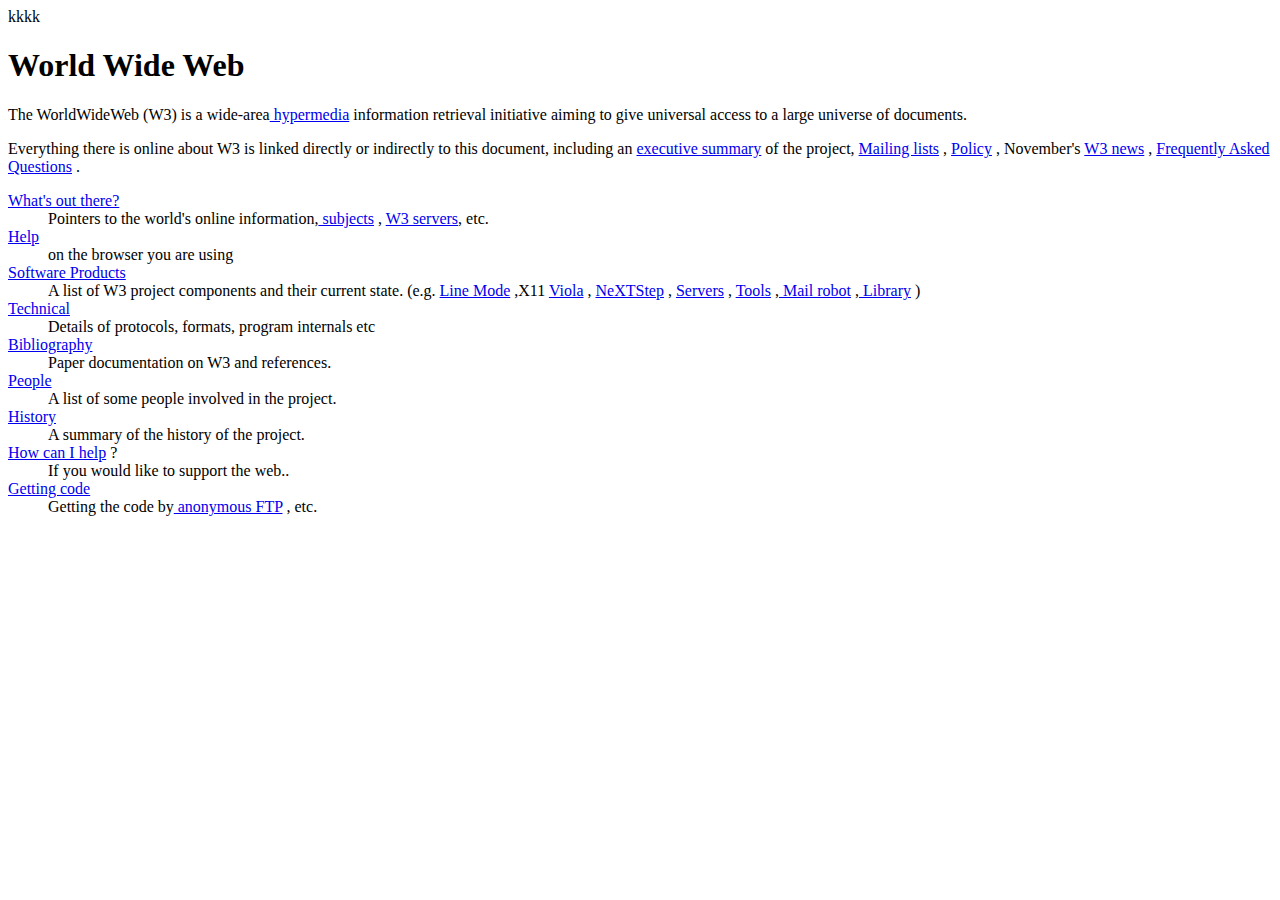
==== docs/index.html @ 47a31dfa "Update index.html" ====
kkkk
<HEADER>
<TITLE>mój dom</TITLE>


<HEADER>
<TITLE>The World Wide Web project</TITLE>
<NEXTID N="55">
</HEADER>
<BODY>
<H1>World Wide Web</H1>The WorldWideWeb (W3) is a wide-area<A
NAME=0 HREF="WhatIs.html">
hypermedia</A> information retrieval
initiative aiming to give universal
access to a large universe of documents.<P>
Everything there is online about
W3 is linked directly or indirectly
to this document, including an <A
NAME=24 HREF="Summary.html">executive
summary</A> of the project, <A
NAME=29 HREF="Administration/Mailing/Overview.html">Mailing lists</A>
, <A
NAME=30 HREF="Policy.html">Policy</A> , November's  <A
NAME=34 HREF="News/9211.html">W3  news</A> ,
<A
NAME=41 HREF="FAQ/List.html">Frequently Asked Questions</A> .
<DL>
<DT><A
NAME=44 HREF="../DataSources/Top.html">What's out there?</A>
<DD> Pointers to the
world's online information,<A
NAME=45 HREF="../DataSources/bySubject/Overview.html"> subjects</A>
, <A
NAME=z54 HREF="../DataSources/WWW/Servers.html">W3 servers</A>, etc.
<DT><A
NAME=46 HREF="Help.html">Help</A>
<DD> on the browser you are using
<DT><A
NAME=13 HREF="Status.html">Software Products</A>
<DD> A list of W3 project
components and their current state.
(e.g. <A
NAME=27 HREF="LineMode/Browser.html">Line Mode</A> ,X11 <A
NAME=35 HREF="Status.html#35">Viola</A> ,  <A
NAME=26 HREF="NeXT/WorldWideWeb.html">NeXTStep</A>
, <A
NAME=25 HREF="Daemon/Overview.html">Servers</A> , <A
NAME=51 HREF="Tools/Overview.html">Tools</A> ,<A
NAME=53 HREF="MailRobot/Overview.html"> Mail robot</A> ,<A
NAME=52 HREF="Status.html#57">
Library</A> )
<DT><A
NAME=47 HREF="Technical.html">Technical</A>
<DD> Details of protocols, formats,
program internals etc
<DT><A
NAME=40 HREF="Bibliography.html">Bibliography</A>
<DD> Paper documentation
on  W3 and references.
<DT><A
NAME=14 HREF="People.html">People</A>
<DD> A list of some people involved
in the project.
<DT><A
NAME=15 HREF="History.html">History</A>
<DD> A summary of the history
of the project.
<DT><A
NAME=37 HREF="Helping.html">How can I help</A> ?
<DD> If you would like
to support the web..
<DT><A
NAME=48 HREF="../README.html">Getting code</A>
<DD> Getting the code by<A
NAME=49 HREF="LineMode/Defaults/Distribution.html">
anonymous FTP</A> , etc.</A>
</DL>
</BODY>
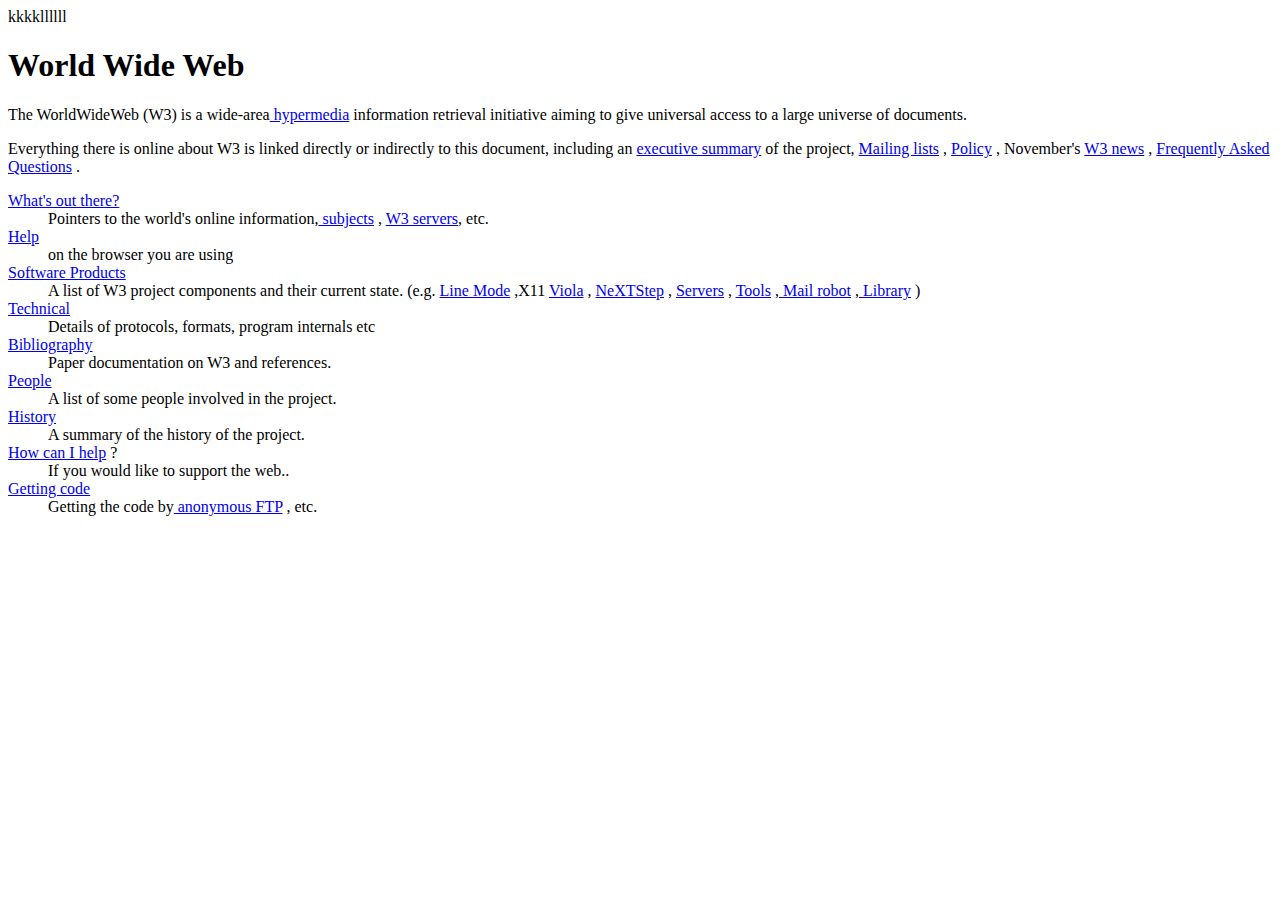
==== commit d166c82f: "Update index.html" ====
--- a/docs/index.html
+++ b/docs/index.html
@@ -1,6 +1,6 @@
-kkkk
+kkkkllllll
 <HEADER>
-<TITLE>mój dom</TITLE>
+<TITLE>mój nowy dom</TITLE>
 
 
 <HEADER>
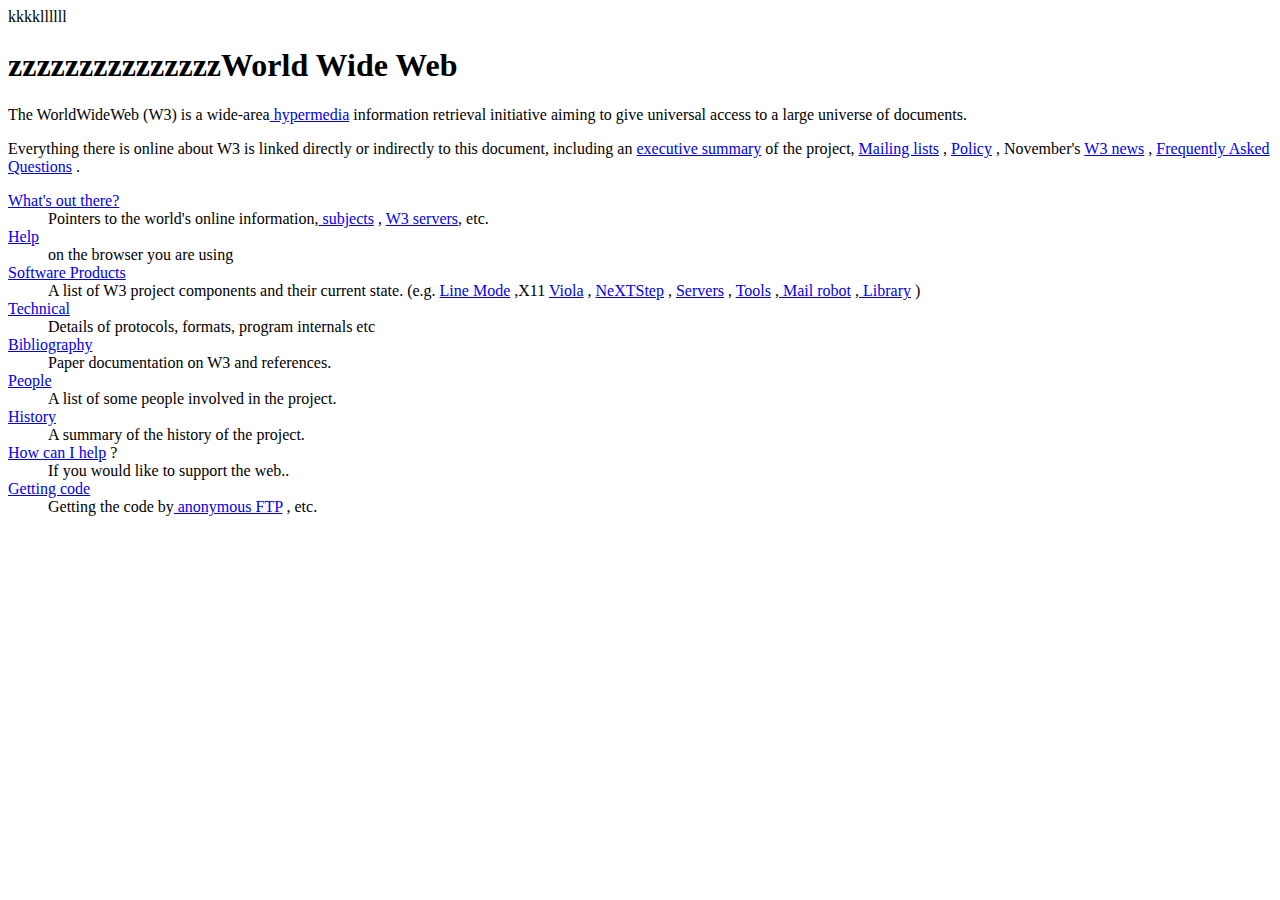
==== commit 97cad8a3: "Update index.html" ====
--- a/docs/index.html
+++ b/docs/index.html
@@ -4,11 +4,11 @@
 
 
 <HEADER>
-<TITLE>The World Wide Web project</TITLE>
+<TITLE>aaaaaaaaaaaaaaThe World Wide Web project</TITLE>
 <NEXTID N="55">
 </HEADER>
 <BODY>
-<H1>World Wide Web</H1>The WorldWideWeb (W3) is a wide-area<A
+<H1>zzzzzzzzzzzzzzzWorld Wide Web</H1>The WorldWideWeb (W3) is a wide-area<A
 NAME=0 HREF="WhatIs.html">
 hypermedia</A> information retrieval
 initiative aiming to give universal
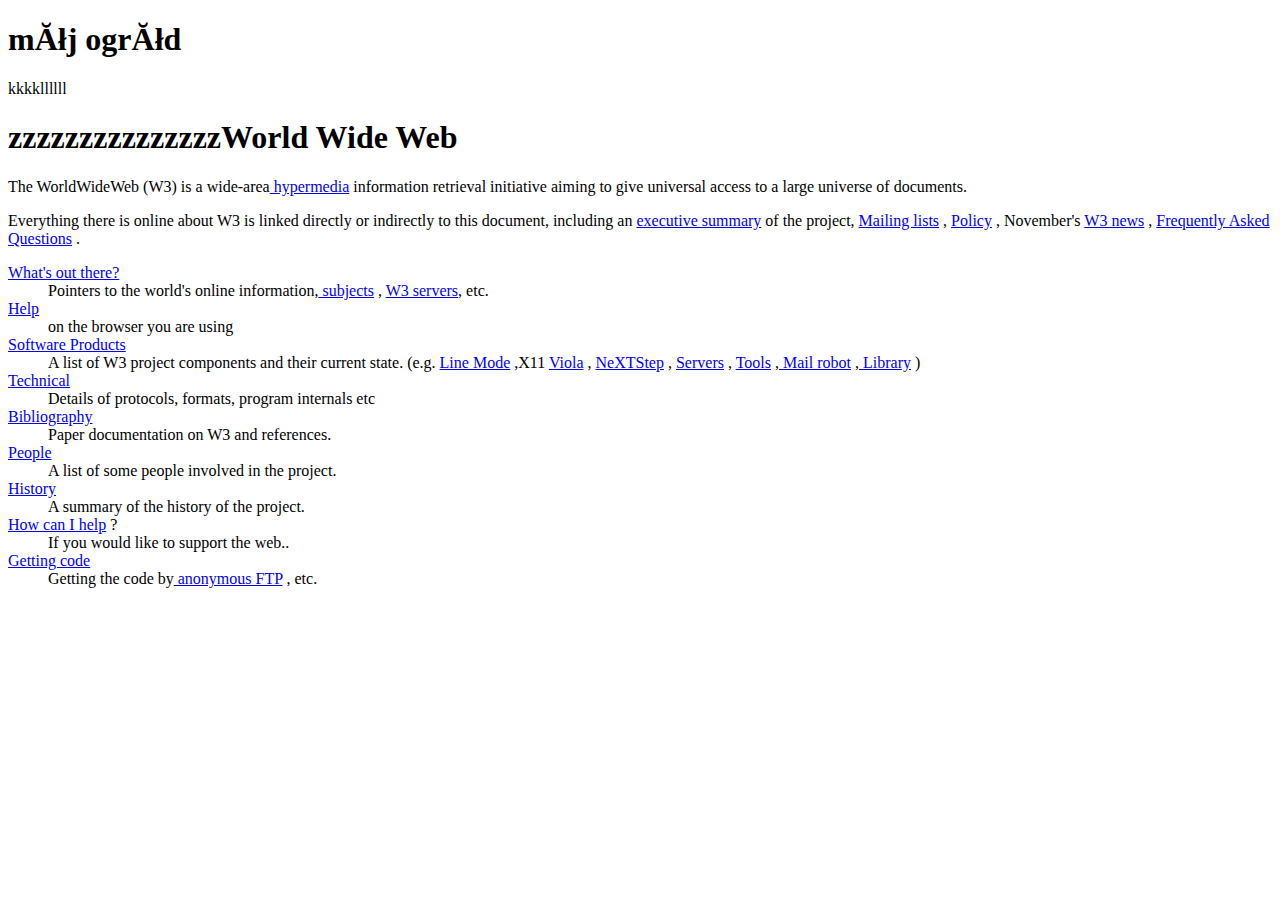
==== commit bee07562: "Update index.html" ====
--- a/docs/index.html
+++ b/docs/index.html
@@ -1,3 +1,19 @@
+<!DOCTYPE HTML>
+<html lang="pl">
+<head></head>
+	<meta charset="utf-8
+	<title> Mój ogród</title>
+	<meta name="description" content="Przed tobą moje ulubione kwiatki i krzewy"/>
+	<meta name="keywords" content="ogród, kwiaty, krzewy"/> 
+	
+<body></body>
+<h1>mój ogród </h1>
+
+
+
+</html>
+
+
 kkkkllllll
 <HEADER>
 <TITLE>mój nowy dom</TITLE>
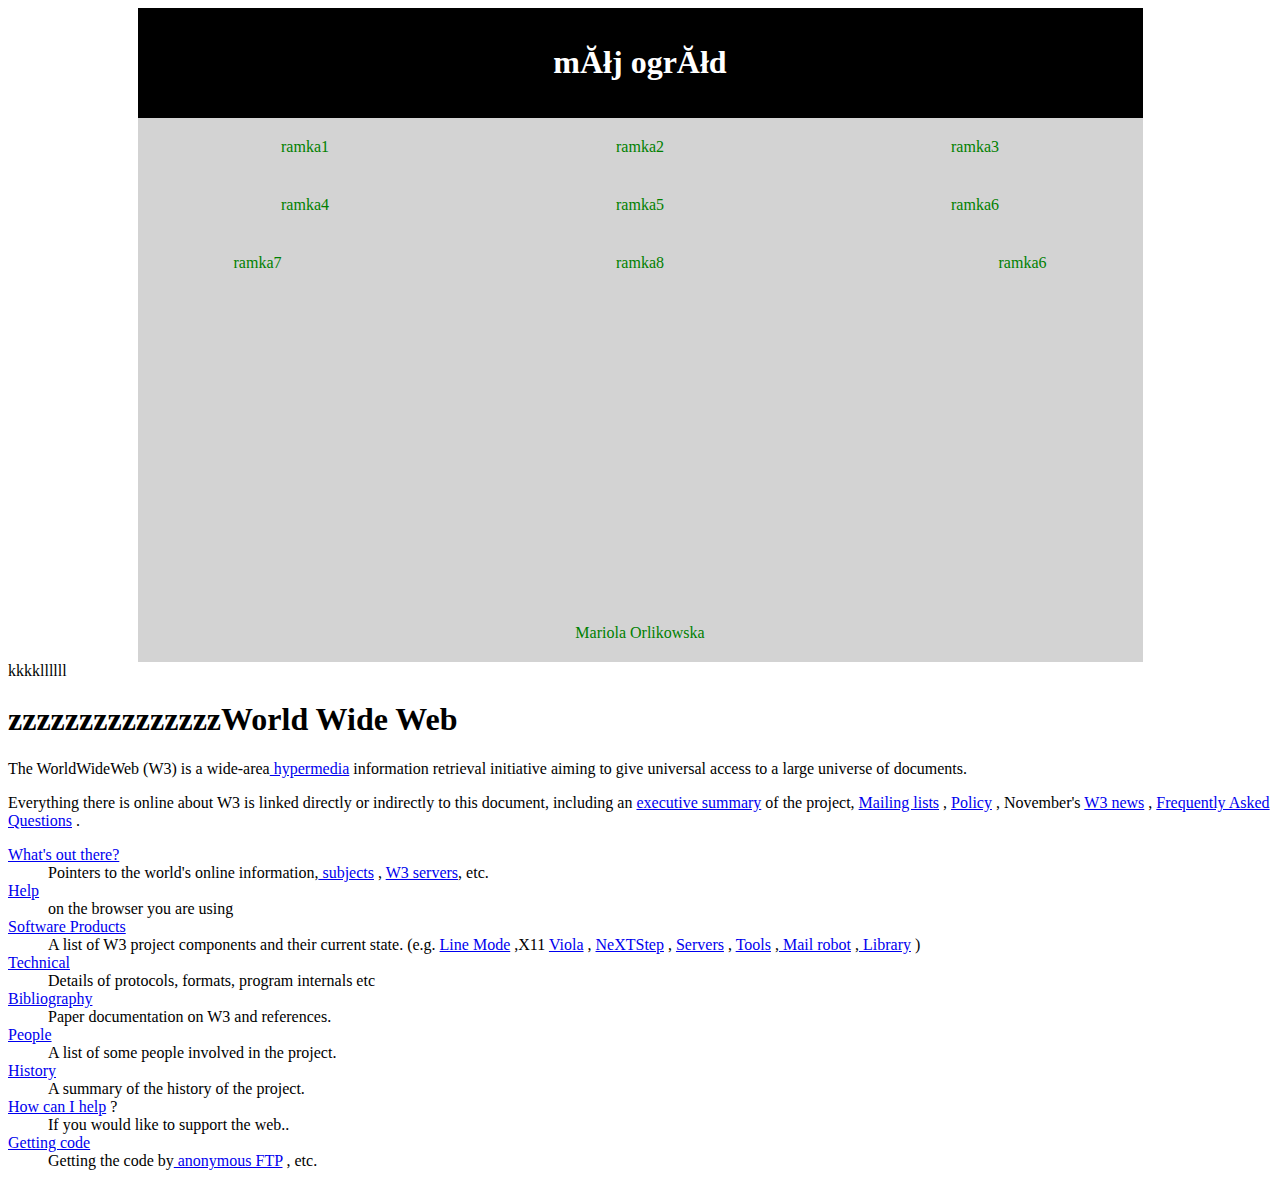
==== commit 65c24199: "Update index.html" ====
--- a/docs/index.html
+++ b/docs/index.html
@@ -1,14 +1,177 @@
 <!DOCTYPE HTML>
 <html lang="pl">
-<head></head>
+<head> 
 	<meta charset="utf-8
 	<title> Mój ogród</title>
 	<meta name="description" content="Przed tobą moje ulubione kwiatki i krzewy"/>
 	<meta name="keywords" content="ogród, kwiaty, krzewy"/> 
-	
-<body></body>
-<h1>mój ogród </h1>
-
+
+	<style>
+#container
+{
+width:1005px;
+margin-left:auto;
+margin-right:auto;
+}	
+#logo
+{
+background-color:black;
+color:white;
+text-align:center;
+padding: 15px;
+}
+#ramka1
+{
+float:left;
+padding:20px;
+width:295px;
+height:150;
+background-color:lightgray;
+color:green;
+text-align:center;
+}
+#ramka2
+{
+float:left;
+padding:20px;
+width:295px;
+height:150;
+background-color:lightgray;
+color:green;
+text-align:center;
+}
+#ramka3
+{
+float:left;
+padding:20px;
+width:295px;
+height:150;
+background-color:lightgray;
+color:green;
+text-align:center;
+}
+#ramka4
+{
+cler:both;
+float:left;
+padding:20px;
+width:295px;
+height:150;
+background-color:lightgray;
+color:green;
+text-align:center;
+}
+#ramka5
+{
+float:left;
+padding:20px;
+width:295px;
+height:150;
+background-color:lightgray;
+color:green;
+text-align:center;
+}
+#ramka6
+{
+float:left;
+padding:20px;
+width:295px;
+height:150;
+background-color:lightgray;
+color:green;
+text-align:center;
+}
+#ramka7
+{
+cler:both;
+float:left;
+padding:20px;
+width:200px;
+height:350px;
+background-color:lightgray;
+color:green;
+text-align:center;
+}
+#ramka8
+{
+float:left;
+padding:20px;
+width:485px;
+height:350px;
+background-color:lightgray;
+color:green;
+text-align:center;
+}
+#ramka9
+{
+float:left;
+padding:20px;
+width:200px;
+height:350px;
+background-color:lightgray;
+color:green;
+text-align:center;
+}
+#stopka
+{
+cler:both;
+padding:20px;
+width:965px;
+height:150;
+background-color:lightgray;
+color:green;
+text-align:center;
+}
+
+
+	</style>
+</head>
+<body>
+
+	<div id="container">
+		<div id="logo">
+		<h1>mój ogród </h1>
+		</div>
+		<div id=ramka1>
+		ramka1
+		</div>
+		<div id=ramka2>
+		ramka2
+		</div>
+		<div id=ramka3>
+		ramka3
+		</div>
+		<div id=ramka4>
+		ramka4
+		</div>
+		<div id=ramka5>
+		ramka5
+		</div>
+		<div id=ramka6>
+		ramka6
+		</div>
+		<div id=ramka7>
+		ramka7
+		</div>
+		<div id=ramka8>
+		ramka8
+		</div>
+		<div id=ramka9>
+		ramka6
+		</div>
+		<div id=stopka>
+	Mariola Orlikowska
+		</div>
+		
+	</div>
+
+
+</body>
+
+
+
+
+</html>
 
 
 </html>
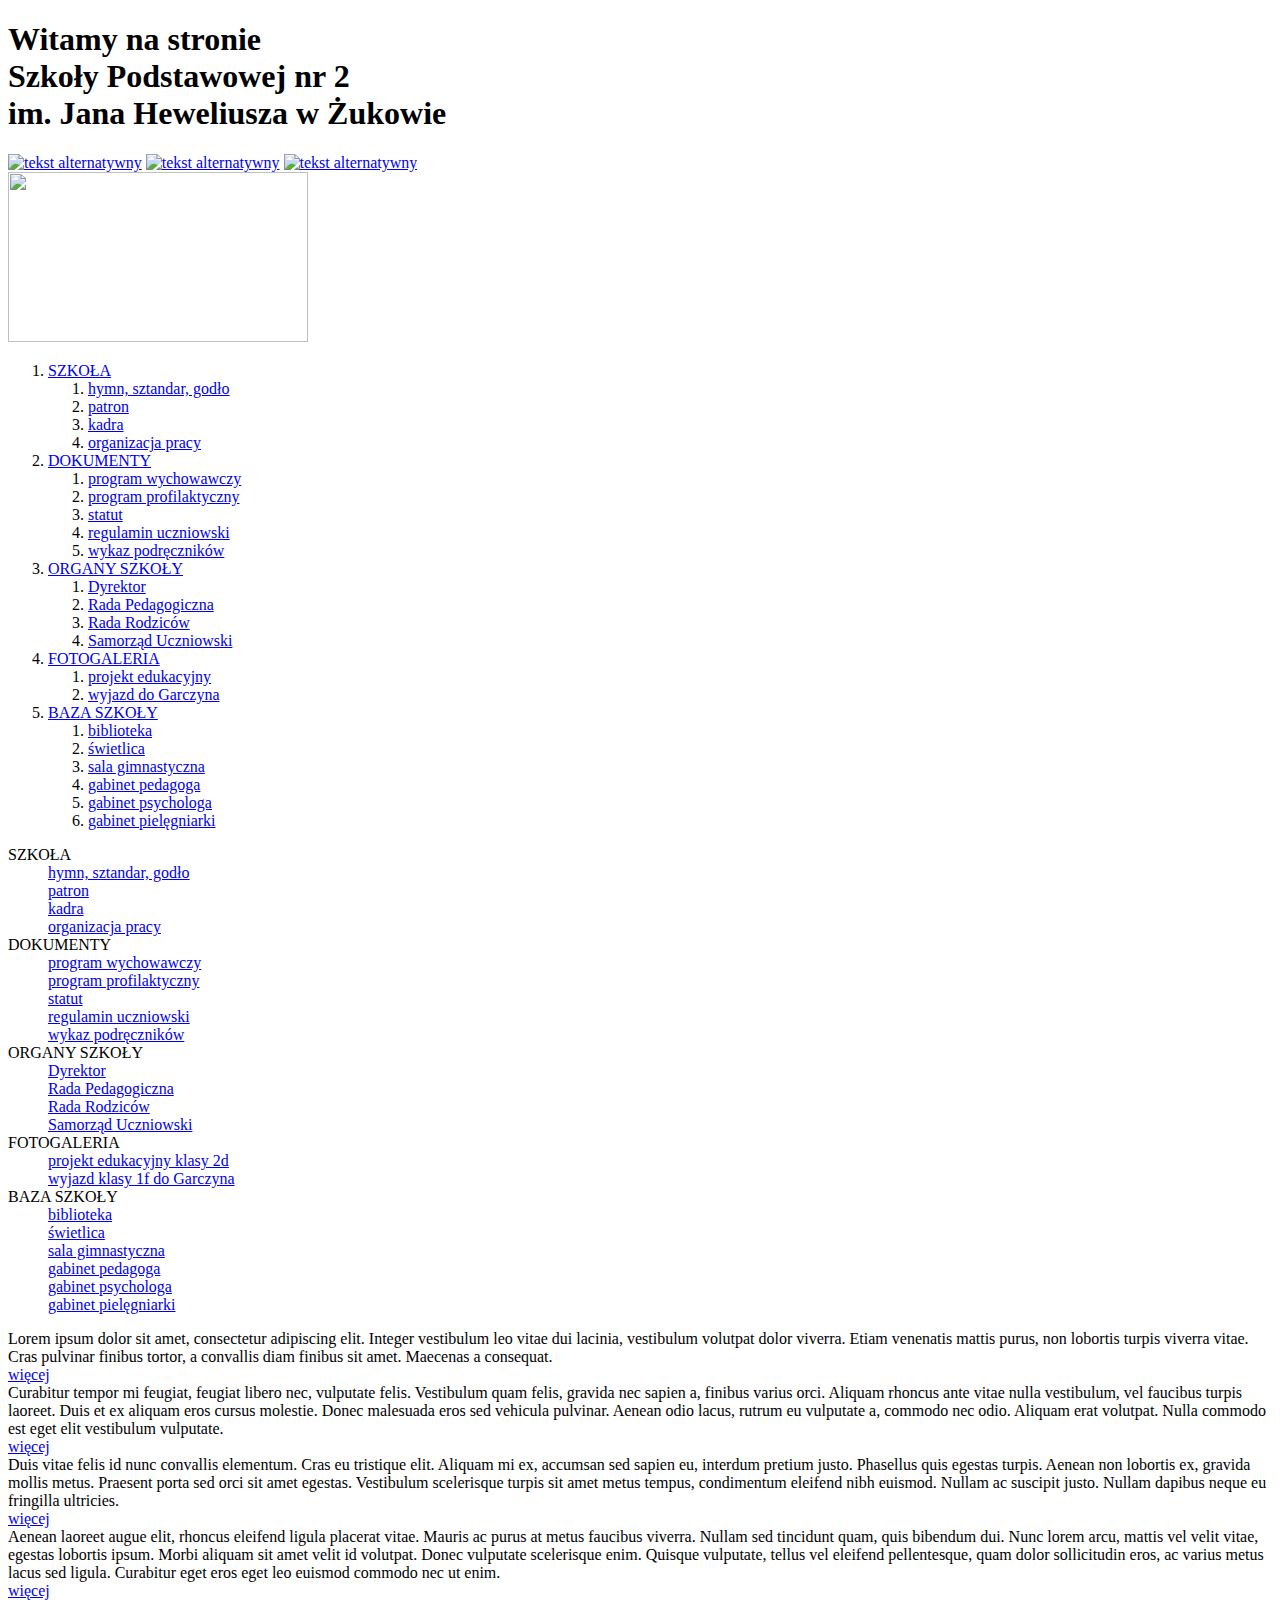
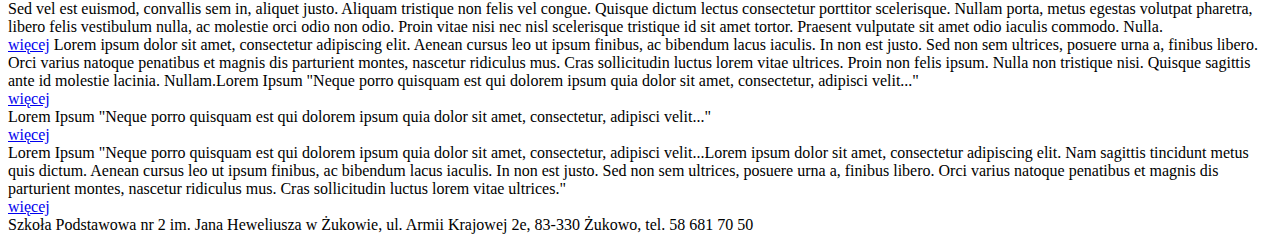
==== commit 569b8f15: "Rename index.html1 to index.html" ====
--- a/docs/index.html
+++ b/docs/index.html
@@ -1,257 +1,160 @@
 <!DOCTYPE HTML>
 <html lang="pl">
 <head> 
-	<meta charset="utf-8
-	<title> Mój ogród</title>
-	<meta name="description" content="Przed tobą moje ulubione kwiatki i krzewy"/>
-	<meta name="keywords" content="ogród, kwiaty, krzewy"/> 
+	<meta charset="utf-8"/>
+	<meta name="keywords" content="szkoła, Żukowo"/> 
+	<link rel="stylesheet" href="style.css" type="text/css"/>
+	<script type="text/javascript" charset="iso-8859-2" src="news.js"></script>
+	<meta name="viewport" content="width=device-width, initial-scale=1, maximum-scale=1">
 
-	<style>
-#container
-{
-width:1005px;
-margin-left:auto;
-margin-right:auto;
-}	
-#logo
-{
-background-color:black;
-color:white;
-text-align:center;
-padding: 15px;
-}
-#ramka1
-{
-float:left;
-padding:20px;
-width:295px;
-height:150;
-background-color:lightgray;
-color:green;
-text-align:center;
-}
-#ramka2
-{
-float:left;
-padding:20px;
-width:295px;
-height:150;
-background-color:lightgray;
-color:green;
-text-align:center;
-}
-#ramka3
-{
-float:left;
-padding:20px;
-width:295px;
-height:150;
-background-color:lightgray;
-color:green;
-text-align:center;
-}
-#ramka4
-{
-cler:both;
-float:left;
-padding:20px;
-width:295px;
-height:150;
-background-color:lightgray;
-color:green;
-text-align:center;
-}
-#ramka5
-{
-float:left;
-padding:20px;
-width:295px;
-height:150;
-background-color:lightgray;
-color:green;
-text-align:center;
-}
-#ramka6
-{
-float:left;
-padding:20px;
-width:295px;
-height:150;
-background-color:lightgray;
-color:green;
-text-align:center;
-}
-#ramka7
-{
-cler:both;
-float:left;
-padding:20px;
-width:200px;
-height:350px;
-background-color:lightgray;
-color:green;
-text-align:center;
-}
-#ramka8
-{
-float:left;
-padding:20px;
-width:485px;
-height:350px;
-background-color:lightgray;
-color:green;
-text-align:center;
-}
-#ramka9
-{
-float:left;
-padding:20px;
-width:200px;
-height:350px;
-background-color:lightgray;
-color:green;
-text-align:center;
-}
-#stopka
-{
-cler:both;
-padding:20px;
-width:965px;
-height:150;
-background-color:lightgray;
-color:green;
-text-align:center;
-}
+	
+</head>
+<style>
+body {background:white}
+</style>
 
-
-	</style>
-</head>
 <body>
 
 	<div id="container">
-		<div id="logo">
-		<h1>mój ogród </h1>
+		
+			<div class="logo1">
+		<h1>Witamy na stronie <br/>Szkoły Podstawowej nr 2 <br/>im. Jana Heweliusza w Żukowie</h1>
+			</div>
+			
+			
+			<div class="logo2">
+		<a href="https://synergia.librus.pl"> <img src="librus.jpg"  " height="100" width="80" alt="tekst alternatywny" /></a>
+		<a href="http://www.gimzukowo.naszbip.pl/"><img src="logo_glowne bip.jpg" " height="100" width="80" alt="tekst alternatywny" /></a>
+		<a href="https://www.facebook.com/groups/236340163208232/?fref=ts"><img src="fb.jpg" " height="100" width="80" alt="tekst alternatywny" /></a>
+			</div>
+		<div id="zdjecie">
+		<img class="obr" src="heveliusz_r2_c1.jpg" " height="170" width="300"/> 
+	
+		</div>		
+		
+		<div class="nav">
+			<ol id="Menu1">
+				<li><a href="#">SZKOŁA</a>
+					<ol>
+						<li><a href="index_hymn_godlo_sztandar.html">hymn, sztandar, godło</a>
+						<li><a href="index_patron.html">patron</a>
+						<li><a href="index_kadra.html">kadra</a>
+						<li><a href="index_organizacja.html">organizacja pracy</a>
+					
+					</ol>	
+				<li><a href="#">DOKUMENTY</a>
+					<ol>
+						<li><a href="projekt_wychowawczy.pdf">program wychowawczy</a>
+						<li><a href="projekt_profilaktyka.pdf">program profilaktyczny</a>
+						<li><a href="statut.pdf">statut</a>
+						<li><a href="reg_ucz.pdf">regulamin uczniowski</a>
+						<li><a href="podreczniki.pdf">wykaz podręczników</a>
+					</ol>	
+				<li><a href="#">ORGANY SZKOŁY</a>
+					<ol>
+						<li><a href="#">Dyrektor</a>
+						<li><a href="#">Rada Pedagogiczna</a>
+						<li><a href="#">Rada Rodziców</a>
+						<li><a href="#">Samorząd Uczniowski</a>
+					</ol>	
+				<li><a href="#">FOTOGALERIA</a>
+					<ol>
+						<li><a href="index_galeria.html">projekt edukacyjny</a>
+						<li><a href="index_galeria1.html">wyjazd do Garczyna</a>
+						
+					</ol>
+				<li><a href="#">BAZA SZKOŁY</a>
+					<ol>
+						<li><a href="#">biblioteka</a>
+						<li><a href="#">świetlica</a>
+						<li><a href="#">sala gimnastyczna</a>
+						<li><a href="#">gabinet pedagoga</a>
+						<li><a href="#">gabinet psychologa</a>
+						<li><a href="#">gabinet pielęgniarki</a>	
+					</ol>
+			</ol>	
 		</div>
-		<div id=ramka1>
-		ramka1
+		<div class="nav2">
+			<dl id="menu0">
+				<dt><a>SZKOŁA</a></dt>
+						<dd><a href="index_hymn_godlo_sztandar.html" >hymn, sztandar, godło </a></dd>
+						<dd><a href="index_patron.html">patron</a></dd>
+						<dd><a href="index_kadra.html">kadra</a></dd>
+						<dd><a href="index_organizacja.html">organizacja pracy</a></dd>
+				<dt><a>DOKUMENTY</a></dt>
+						<dd><a href="projekt_wychowawczy.pdf">program wychowawczy</a></dd>
+						<dd><a href="projekt_profilaktyka.pdf">program profilaktyczny</a></dd>
+						<dd><a href="statut.pdf">statut</a></dd>
+						<dd><a href="reg_ucz.pdf">regulamin uczniowski</a></dd>
+						<dd><a href="podreczniki.pdf">wykaz podręczników</a></dd>
+				<dt><a>ORGANY SZKOŁY</a></dt>
+						<dd><a href="#">Dyrektor</a></dd>
+						<dd><a href="#">Rada Pedagogiczna</a></dd>
+						<dd><a href="#">Rada Rodziców</a></dd>
+						<dd><a href="#">Samorząd Uczniowski</a></dd>
+				<dt><a>FOTOGALERIA</a></dt>
+						<dd><a href="index_galeria.html">projekt edukacyjny klasy 2d</a></dd>
+						<dd><a href="index_galeria1.html">wyjazd klasy 1f do Garczyna</a></dd>
+				<dt><a>BAZA SZKOŁY</a></dt>
+						<dd><a href="#">biblioteka</a></dd>
+						<dd><a href="#">świetlica</a></dd>
+						<dd><a href="#">sala gimnastyczna</a></dd>
+						<dd><a href="#">gabinet pedagoga</a></dd>
+						<dd><a href="#">gabinet psychologa</a></dd>
+						<dd><a href="#">gabinet pielęgniarki</a></dd>	
+			</dl>	
+
 		</div>
-		<div id=ramka2>
-		ramka2
+		
+		
+		<div class=kolumna>
+			<a> Lorem ipsum dolor sit amet, consectetur adipiscing elit. Integer vestibulum leo vitae dui lacinia, vestibulum volutpat dolor viverra. Etiam venenatis mattis purus, non lobortis turpis viverra vitae. Cras pulvinar finibus tortor, a convallis diam finibus sit amet. Maecenas a consequat. </a>
+			<br/>
+			<a href="#">więcej</a>
+			<br/>
+			<a>Curabitur tempor mi feugiat, feugiat libero nec, vulputate felis. Vestibulum quam felis, gravida nec sapien a, finibus varius orci. Aliquam rhoncus ante vitae nulla vestibulum, vel faucibus turpis laoreet. Duis et ex aliquam eros cursus molestie. Donec malesuada eros sed vehicula pulvinar. Aenean odio lacus, rutrum eu vulputate a, commodo nec odio. Aliquam erat volutpat. Nulla commodo est eget elit vestibulum vulputate.
+			</a>
+			<br/>
+			<a href="#">więcej</a>
+			<br/>
+			<a>
+			Duis vitae felis id nunc convallis elementum. Cras eu tristique elit. Aliquam mi ex, accumsan sed sapien eu, interdum pretium justo. Phasellus quis egestas turpis. Aenean non lobortis ex, gravida mollis metus. Praesent porta sed orci sit amet egestas. Vestibulum scelerisque turpis sit amet metus tempus, condimentum eleifend nibh euismod. Nullam ac suscipit justo. Nullam dapibus neque eu fringilla ultricies.
+			</a>
+			<br/>
+			<a href="#">więcej</a>
+			<br/>
+			<a>
+			Aenean laoreet augue elit, rhoncus eleifend ligula placerat vitae. Mauris ac purus at metus faucibus viverra. Nullam sed tincidunt quam, quis bibendum dui. Nunc lorem arcu, mattis vel velit vitae, egestas lobortis ipsum. Morbi aliquam sit amet velit id volutpat. Donec vulputate scelerisque enim. Quisque vulputate, tellus vel eleifend pellentesque, quam dolor sollicitudin eros, ac varius metus lacus sed ligula. Curabitur eget eros eget leo euismod commodo nec ut enim.
+			<a/>
+			<br/>
+			<a href="#">więcej</a>
+			<br/>
+			<a>
+			Sed vel est euismod, convallis sem in, aliquet justo. Aliquam tristique non felis vel congue. Quisque dictum lectus consectetur porttitor scelerisque. Nullam porta, metus egestas volutpat pharetra, libero felis vestibulum nulla, ac molestie orci odio non odio. Proin vitae nisi nec nisl scelerisque tristique id sit amet tortor. Praesent vulputate sit amet odio iaculis commodo. Nulla.
+			<a/>	
+			<br/>
+			<a href="#">więcej</a>
+			
+			<a> Lorem ipsum dolor sit amet, consectetur adipiscing elit. Aenean cursus leo ut ipsum finibus, ac bibendum lacus iaculis. In non est justo. Sed non sem ultrices, posuere urna a, finibus libero. Orci varius natoque penatibus et magnis dis parturient montes, nascetur ridiculus mus. Cras sollicitudin luctus lorem vitae ultrices. Proin non felis ipsum. Nulla non tristique nisi. Quisque sagittis ante id molestie lacinia. Nullam.Lorem Ipsum "Neque porro quisquam est qui dolorem ipsum quia dolor sit amet, consectetur, adipisci velit..." </a>
+				<br/>
+				<a href="#">więcej</a>
+				<br/>
+				<a> Lorem Ipsum "Neque porro quisquam est qui dolorem ipsum quia dolor sit amet, consectetur, adipisci velit..." </a>
+				<br/>
+				<a href="#">więcej</a>
+				<br/>
+				<a> Lorem Ipsum "Neque porro quisquam est qui dolorem ipsum quia dolor sit amet, consectetur, adipisci velit...Lorem ipsum dolor sit amet, consectetur adipiscing elit. Nam sagittis tincidunt metus quis dictum. Aenean cursus leo ut ipsum finibus, ac bibendum lacus iaculis. In non est justo. Sed non sem ultrices, posuere urna a, finibus libero. Orci varius natoque penatibus et magnis dis parturient montes, nascetur ridiculus mus. Cras sollicitudin luctus lorem vitae ultrices." </a>
+				<br/>
+				<a href="#">więcej</a>
+				<br/>
 		</div>
-		<div id=ramka3>
-		ramka3
-		</div>
-		<div id=ramka4>
-		ramka4
-		</div>
-		<div id=ramka5>
-		ramka5
-		</div>
-		<div id=ramka6>
-		ramka6
-		</div>
-		<div id=ramka7>
-		ramka7
-		</div>
-		<div id=ramka8>
-		ramka8
-		</div>
-		<div id=ramka9>
-		ramka6
-		</div>
+	
+							
 		<div id=stopka>
-	Mariola Orlikowska
+		Szkoła Podstawowa nr 2 im. Jana Heweliusza w Żukowie, ul. Armii Krajowej 2e, 83-330 Żukowo,  tel. 58 681 70 50
 		</div>
 		
 	</div>
-
-
 </body>
-
-
-
-
 </html>
 
-
-</html>
-
-
-kkkkllllll
-<HEADER>
-<TITLE>mój nowy dom</TITLE>
-
-
-<HEADER>
-<TITLE>aaaaaaaaaaaaaaThe World Wide Web project</TITLE>
-<NEXTID N="55">
-</HEADER>
-<BODY>
-<H1>zzzzzzzzzzzzzzzWorld Wide Web</H1>The WorldWideWeb (W3) is a wide-area<A
-NAME=0 HREF="WhatIs.html">
-hypermedia</A> information retrieval
-initiative aiming to give universal
-access to a large universe of documents.<P>
-Everything there is online about
-W3 is linked directly or indirectly
-to this document, including an <A
-NAME=24 HREF="Summary.html">executive
-summary</A> of the project, <A
-NAME=29 HREF="Administration/Mailing/Overview.html">Mailing lists</A>
-, <A
-NAME=30 HREF="Policy.html">Policy</A> , November's  <A
-NAME=34 HREF="News/9211.html">W3  news</A> ,
-<A
-NAME=41 HREF="FAQ/List.html">Frequently Asked Questions</A> .
-<DL>
-<DT><A
-NAME=44 HREF="../DataSources/Top.html">What's out there?</A>
-<DD> Pointers to the
-world's online information,<A
-NAME=45 HREF="../DataSources/bySubject/Overview.html"> subjects</A>
-, <A
-NAME=z54 HREF="../DataSources/WWW/Servers.html">W3 servers</A>, etc.
-<DT><A
-NAME=46 HREF="Help.html">Help</A>
-<DD> on the browser you are using
-<DT><A
-NAME=13 HREF="Status.html">Software Products</A>
-<DD> A list of W3 project
-components and their current state.
-(e.g. <A
-NAME=27 HREF="LineMode/Browser.html">Line Mode</A> ,X11 <A
-NAME=35 HREF="Status.html#35">Viola</A> ,  <A
-NAME=26 HREF="NeXT/WorldWideWeb.html">NeXTStep</A>
-, <A
-NAME=25 HREF="Daemon/Overview.html">Servers</A> , <A
-NAME=51 HREF="Tools/Overview.html">Tools</A> ,<A
-NAME=53 HREF="MailRobot/Overview.html"> Mail robot</A> ,<A
-NAME=52 HREF="Status.html#57">
-Library</A> )
-<DT><A
-NAME=47 HREF="Technical.html">Technical</A>
-<DD> Details of protocols, formats,
-program internals etc
-<DT><A
-NAME=40 HREF="Bibliography.html">Bibliography</A>
-<DD> Paper documentation
-on  W3 and references.
-<DT><A
-NAME=14 HREF="People.html">People</A>
-<DD> A list of some people involved
-in the project.
-<DT><A
-NAME=15 HREF="History.html">History</A>
-<DD> A summary of the history
-of the project.
-<DT><A
-NAME=37 HREF="Helping.html">How can I help</A> ?
-<DD> If you would like
-to support the web..
-<DT><A
-NAME=48 HREF="../README.html">Getting code</A>
-<DD> Getting the code by<A
-NAME=49 HREF="LineMode/Defaults/Distribution.html">
-anonymous FTP</A> , etc.</A>
-</DL>
-</BODY>
